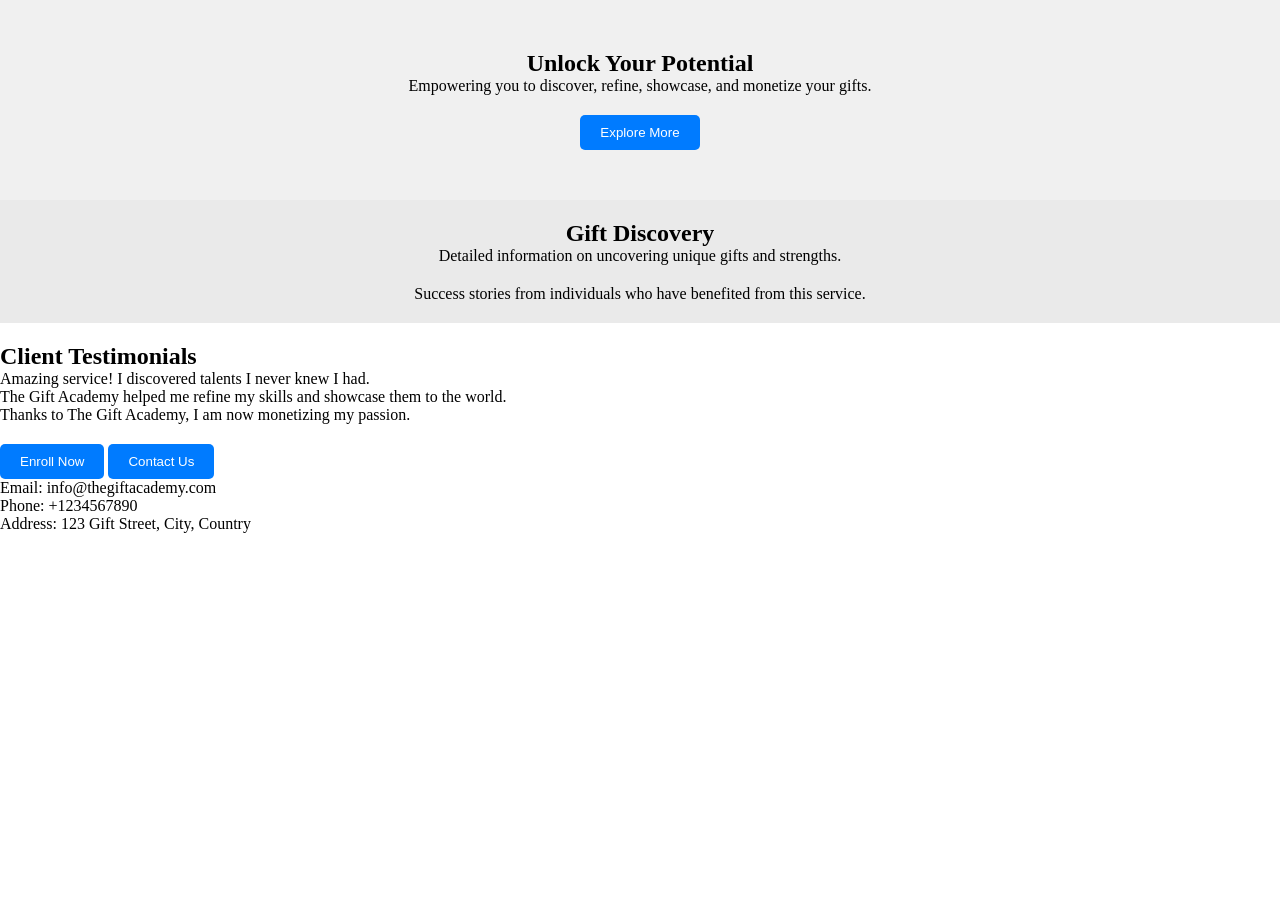
==== index.html @ efd1be53 "I have created the index.html file for the website as well as scc and the javascript file for it. I " ====
<!DOCTYPE html>
<html lang="en">
<head>
    <meta charset="UTF-8">
    <meta http-equiv="X-UA-Compatible" content="IE=edge">
    <meta name="viewport" content="width=device-width, initial-scale=1.0">
    <link rel="stylesheet" href="styles.css">
    <title>The Gift Academy</title>
</head>
<body>
    <section class="hero">
        <div class="hero-content">
            <h1>Unlock Your Potential</h1>
            <p>Empowering you to discover, refine, showcase, and monetize your gifts.</p>
            <button class="cta">Explore More</button>
        </div>
    </section>

    <section id="gift-discovery" class="service-section">
        <div class="service-content">
            <h2>Gift Discovery</h2>
            <p>Detailed information on uncovering unique gifts and strengths.</p>
            <div class="testimonials">
                <p>Success stories from individuals who have benefited from this service.</p>
            </div>
        </div>
    </section>

    <!-- Repeat similar sections for Refinement, Visibility, and Monetization -->

    <section class="testimonials">
        <h2>Client Testimonials</h2>
        <div class="testimonial-carousel">
            <!-- Testimonials will be dynamically loaded here -->
        </div>
    </section>

    <section class="cta-section">
        <button class="cta">Enroll Now</button>
        <button class="cta">Contact Us</button>
    </section>

    <footer>
        <div class="contact-info">
            <p>Email: info@thegiftacademy.com</p>
            <p>Phone: +1234567890</p>
            <p>Address: 123 Gift Street, City, Country</p>
        </div>
        <div class="quick-links">
            <a href="#">Privacy Policy</a>
            <a href="#">Terms of Service</a>
        </div>
        <div class="social-links">
            <a href="#">Facebook</a>
            <a href="#">Twitter</a>
            <a href="#">Instagram</a>
        </div>
    </footer>

    <script src="script.js"></script> 
</body>
</html>
---- styles.css ----
/* Reset default browser styles */
body, h1, h2, p {
    margin: 0;
    padding: 0;
}

.hero {
    background-color: #f0f0f0;
    text-align: center;
    padding: 50px 0;
}

.hero-content {
    max-width: 800px;
    margin: 0 auto;
}

.service-section {
    padding: 20px 0;
    background-color: #eaeaea;
    text-align: center;
}

.testimonials {
    margin-top: 20px;
}

.cta {
    background-color: #007bff;
    color: #fff;
    padding: 10px 20px;
    border: none;
    border-radius: 5px;
    cursor: pointer;
    margin-top: 20px;
}

.cta:hover {
    background-color: #0056b3;
}

.footer {
    background-color: #333;
    color: #fff;
    padding: 20px 0;
    text-align: center;
}

.contact-info, .quick-links, .social-links {
    margin-bottom: 20px;
}

a {
    color: #fff;
    text-decoration: none;
    margin: 0 10px;
}
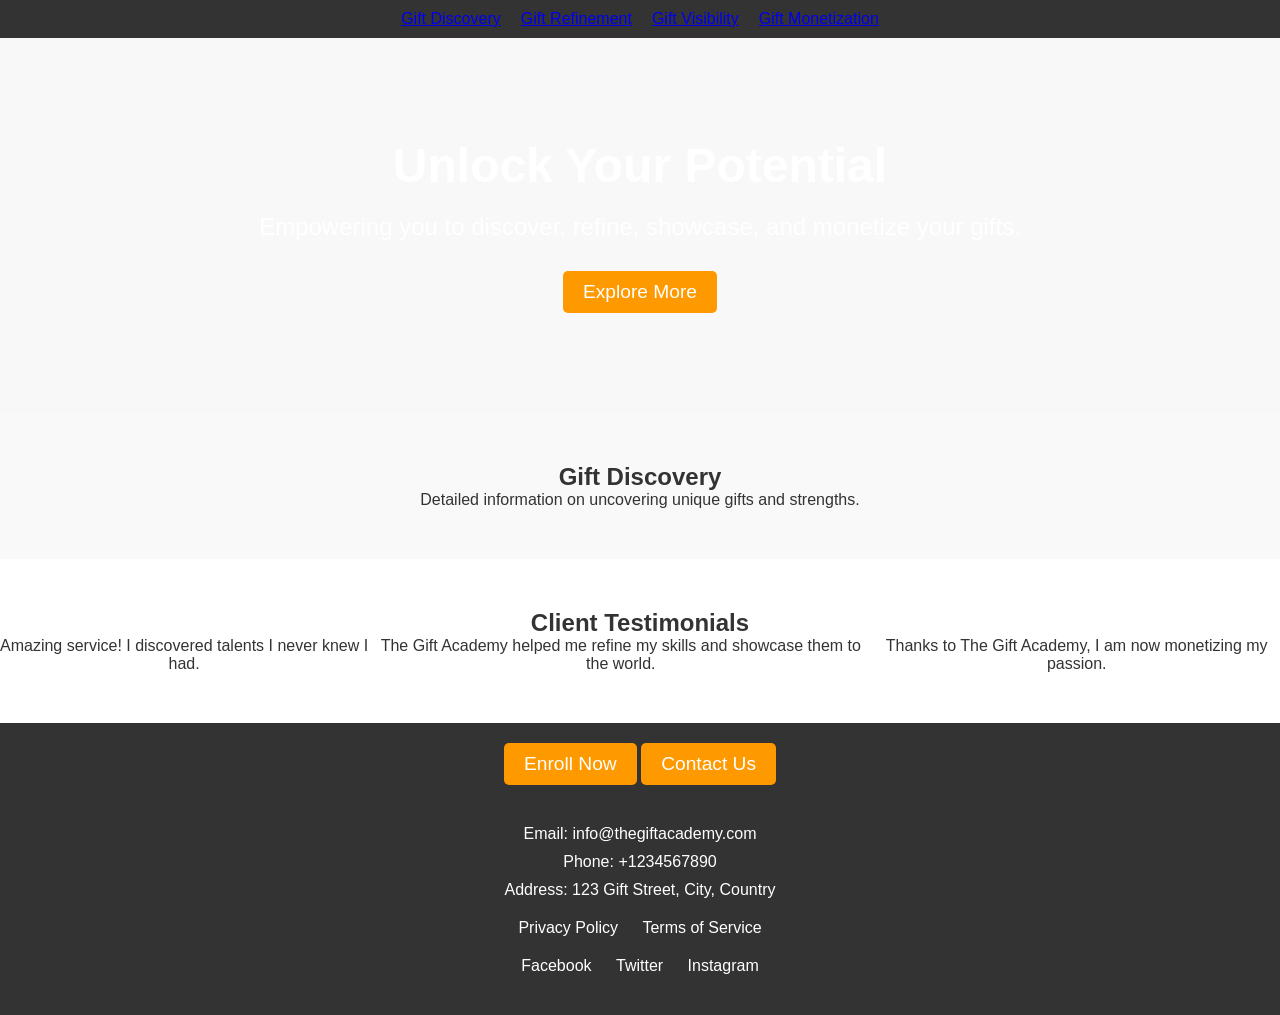
==== commit 35e0e97b: "have edited index.html and style.css" ====
--- a/index.html
+++ b/index.html
@@ -8,6 +8,17 @@
     <title>The Gift Academy</title>
 </head>
 <body>
+    <header>
+        <nav>
+            <ul>
+                <li><a href="#gift-discovery">Gift Discovery</a></li>
+                <li><a href="#gift-refinement">Gift Refinement</a></li>
+                <li><a href="#gift-visibility">Gift Visibility</a></li>
+                <li><a href="#gift-monetization">Gift Monetization</a></li>
+            </ul>
+        </nav>
+    </header>
+
     <section class="hero">
         <div class="hero-content">
             <h1>Unlock Your Potential</h1>
@@ -16,13 +27,12 @@
         </div>
     </section>
 
+    <!-- Sections for Gift Discovery, Refinement, Visibility, Monetization -->
+
     <section id="gift-discovery" class="service-section">
         <div class="service-content">
             <h2>Gift Discovery</h2>
             <p>Detailed information on uncovering unique gifts and strengths.</p>
-            <div class="testimonials">
-                <p>Success stories from individuals who have benefited from this service.</p>
-            </div>
         </div>
     </section>
 
@@ -57,6 +67,6 @@
         </div>
     </footer>
 
-    <script src="script.js"></script> 
+    <script src="script.js"></script>
 </body>
 </html>
--- a/styles.css
+++ b/styles.css
@@ -1,13 +1,38 @@
-/* Reset default browser styles */
-body, h1, h2, p {
+/* Reset default margin and padding */
+* {
     margin: 0;
     padding: 0;
+    box-sizing: border-box;
+}
+
+body {
+    font-family: 'Arial', sans-serif;
+    background-color: #f8f8f8;
+    color: #333;
+}
+
+header {
+    background-color: #333;
+    color: #fff;
+    padding: 10px 20px;
+}
+
+nav ul {
+    list-style: none;
+    display: flex;
+    justify-content: center;
+}
+
+nav ul li {
+    margin: 0 10px;
 }
 
 .hero {
-    background-color: #f0f0f0;
+    background-image: url('hero-background.jpg');
+    background-size: cover;
+    color: #fff;
     text-align: center;
-    padding: 50px 0;
+    padding: 100px 0;
 }
 
 .hero-content {
@@ -15,31 +40,59 @@
     margin: 0 auto;
 }
 
+.hero h1 {
+    font-size: 3em;
+    margin-bottom: 20px;
+}
+
+.hero p {
+    font-size: 1.5em;
+    margin-bottom: 30px;
+}
+
+.cta {
+    background-color: #ff9900;
+    color: #fff;
+    padding: 10px 20px;
+    font-size: 1.2em;
+    border: none;
+    border-radius: 5px;
+    cursor: pointer;
+}
+
 .service-section {
-    padding: 20px 0;
-    background-color: #eaeaea;
+    padding: 50px 0;
+    background-color: #f9f9f9;
     text-align: center;
 }
 
-.testimonials {
-    margin-top: 20px;
+.service-content {
+    max-width: 800px;
+    margin: 0 auto;
 }
 
-.cta {
-    background-color: #007bff;
-    color: #fff;
-    padding: 10px 20px;
-    border: none;
-    border-radius: 5px;
-    cursor: pointer;
-    margin-top: 20px;
+.testimonials {
+    background-color: #fff;
+    background-image: url('testimonials-background.jpg');
+    background-size: cover;
+    padding: 50px 0;
+    text-align: center;
+    color: #333;
 }
 
-.cta:hover {
-    background-color: #0056b3;
+.testimonial-carousel {
+    display: flex;
+    justify-content: center;
 }
 
-.footer {
+.cta-section {
+    background-color: #333;
+    color: #fff;
+    text-align: center;
+    padding: 20px 0;
+}
+
+footer {
     background-color: #333;
     color: #fff;
     padding: 20px 0;
@@ -50,8 +103,12 @@
     margin-bottom: 20px;
 }
 
-a {
+.contact-info p {
+    margin-bottom: 10px;
+}
+
+.quick-links a, .social-links a {
     color: #fff;
+    margin: 0 10px;
     text-decoration: none;
-    margin: 0 10px;
 }
